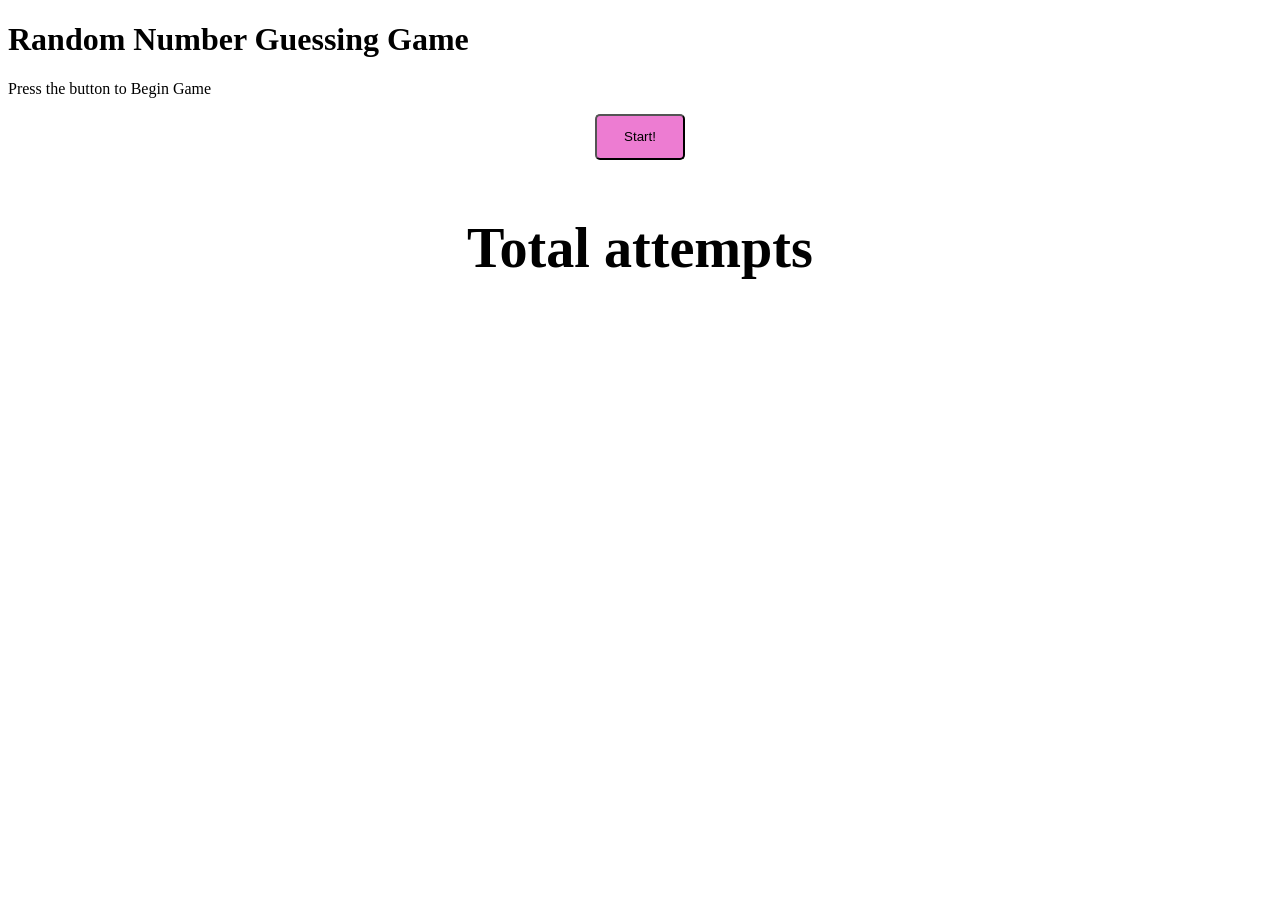
==== Basic Javascript/Basic Template/index.html @ e0931d38 "template for future javascript projects" ====
<!DOCTYPE html>
<html lang="en">
<head>
    <meta charset="UTF-8">
    <meta name="viewport" content="width=device-width, initial-scale=1.0">
    <title>Number Guessing Game </title>
    <link rel="stylesheet" href="style.css">
</head>

<body>
    <h1>Random Number Guessing Game</h1>
    <p>Press the button to Begin Game</p>
    
    </div>

    <div class="buttons">
        <button id="startBtn">Start!</button>
 
    </div>


    <div class="total_display">
        
        <h3>Total attempts</h3>
        <label id="attempts_counter"></label>
    </div>
    <script src="index.js"></script>
</body>
</html>
---- Basic Javascript/Basic Template/style.css ----
/* Use # for id, . for class, tagname for regular tags*/
#header_1{
    text-align: center;
    font-family: helvetica;
    color: rgb(42, 193, 168);
}

#dice_display{
    justify-content: center;
    font-size: 1em;
    font-family: helvetica;
    display: flex;
    gap: 7em;
    color: darkgreen;
}

.buttons{
    text-align: center;
}

button{
    padding: 1em 2em;
    background-color: rgb(237, 124, 210);
    transition: 0.5s;
    border-radius: 5px;
}

button:hover{
    background-color: rgb(230, 216, 239);
}

.total_display{
    text-align: center;
    font-size: 3em;
}
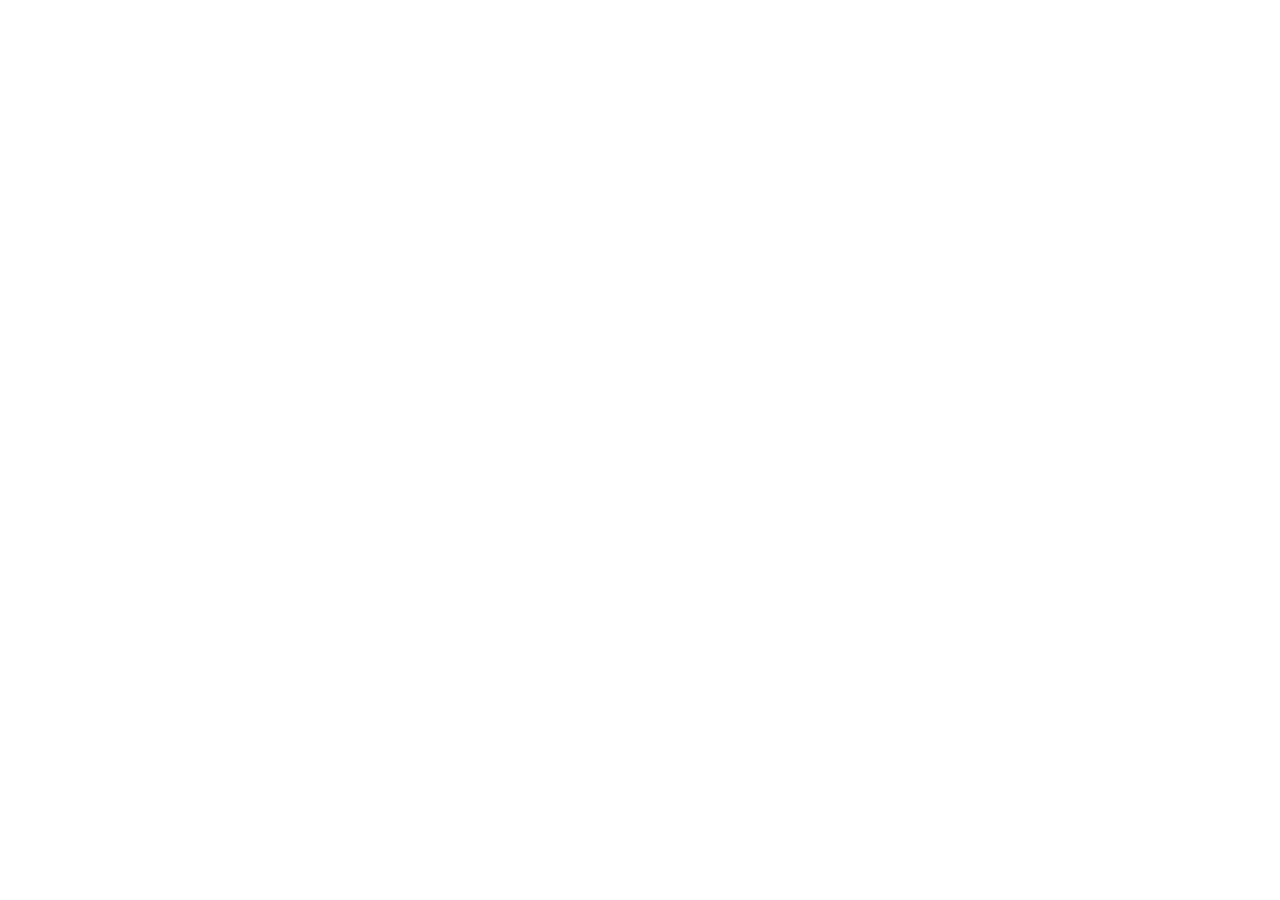
==== commit fadca432: "functions for termperature conversion" ====
--- a/Basic Javascript/Basic Template/index.html
+++ b/Basic Javascript/Basic Template/index.html
@@ -3,27 +3,12 @@
 <head>
     <meta charset="UTF-8">
     <meta name="viewport" content="width=device-width, initial-scale=1.0">
-    <title>Number Guessing Game </title>
+    <title></title>
     <link rel="stylesheet" href="style.css">
 </head>
 
 <body>
-    <h1>Random Number Guessing Game</h1>
-    <p>Press the button to Begin Game</p>
-    
-    </div>
-
-    <div class="buttons">
-        <button id="startBtn">Start!</button>
- 
-    </div>
-
-
-    <div class="total_display">
-        
-        <h3>Total attempts</h3>
-        <label id="attempts_counter"></label>
-    </div>
+  
     <script src="index.js"></script>
 </body>
 </html>
